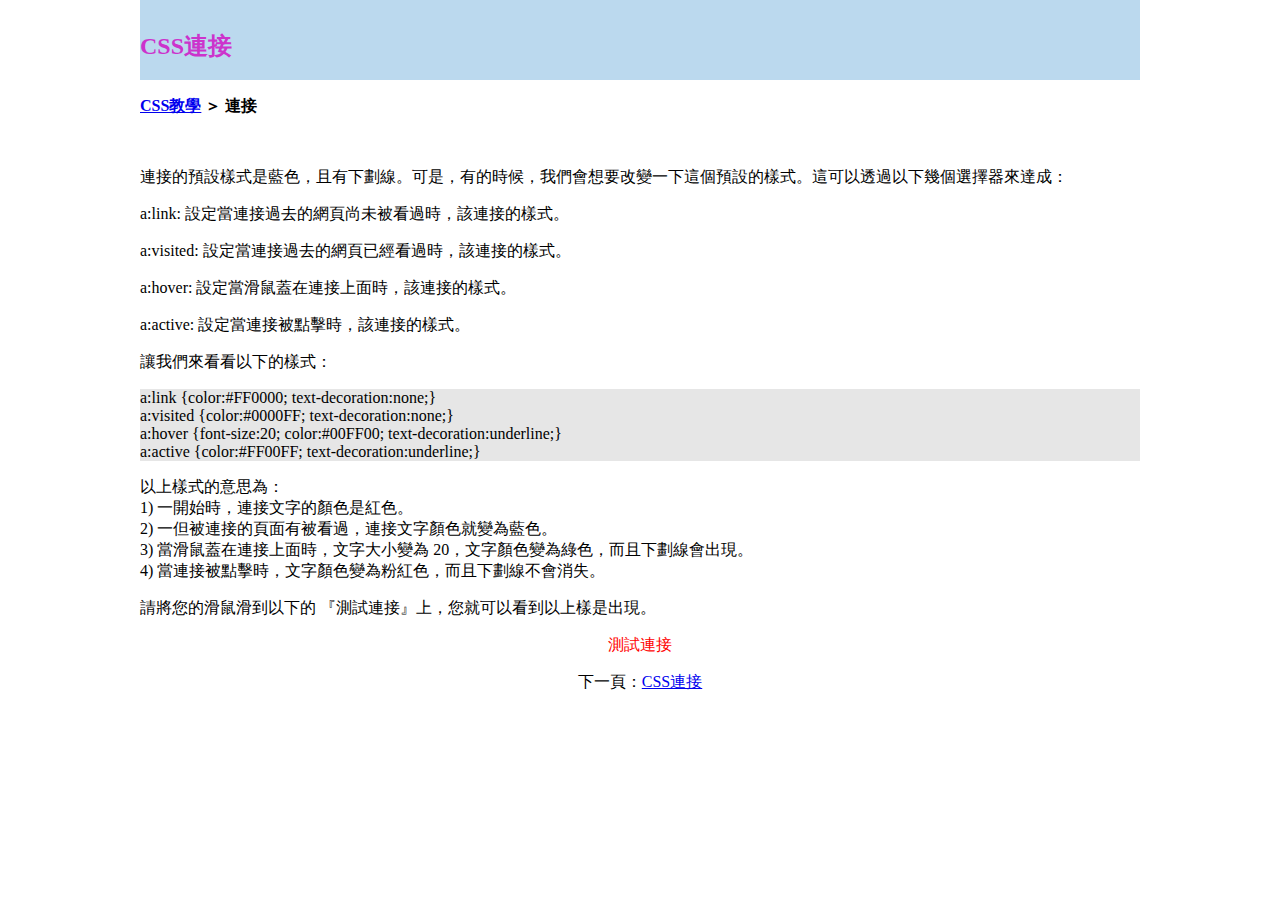
==== link.html @ cee795ce "HW1" ====
<!DOCTYPE html>
<html lang="en">
<head>
	<meta charset="UTF-8">
	<title>Link</title>
	<link rel="stylesheet" type="text/css" href="hw1.css">
</head>
<body>
	<div id="wrapper">
		<div id="index">
			<h2>CSS連接</h2>
		</div>
		<div id="maincontent">
			<p style="font-weight: bold;"><a href="http://www.1keydata.com/css-tutorial/tw/" >CSS教學</a> ＞ 連接</p>
			<br/>
			<p>連接的預設樣式是藍色，且有下劃線。可是，有的時候，我們會想要改變一下這個預設的樣式。這可以透過以下幾個選擇器來達成：</p>
			<p>a:link: 設定當連接過去的網頁尚未被看過時，該連接的樣式。</p>
			<p>a:visited: 設定當連接過去的網頁已經看過時，該連接的樣式。</p>
			<p>a:hover: 設定當滑鼠蓋在連接上面時，該連接的樣式。</p>
			<p>a:active: 設定當連接被點擊時，該連接的樣式。</p>
			<p>讓我們來看看以下的樣式：</p>
			<p style="background-color: #E6E6E6;">
				a:link {color:#FF0000; text-decoration:none;} <br/>
				a:visited {color:#0000FF; text-decoration:none;} <br/>
				a:hover {font-size:20; color:#00FF00; text-decoration:underline;} <br/>
				a:active {color:#FF00FF; text-decoration:underline;}
			</p>
			<p>以上樣式的意思為： <br/>
			1) 一開始時，連接文字的顏色是紅色。 <br/>
			2) 一但被連接的頁面有被看過，連接文字顏色就變為藍色。 <br/>
			3) 當滑鼠蓋在連接上面時，文字大小變為 20，文字顏色變為綠色，而且下劃線會出現。 <br/>
			4) 當連接被點擊時，文字顏色變為粉紅色，而且下劃線不會消失。</p>
			<p>請將您的滑鼠滑到以下的 『測試連接』上，您就可以看到以上樣是出現。</p>
			<p align="center"><a class="lsty" href="http://www.1keydata.com/css-tutorial/tw/sample.php">測試連接</a></p>
			<p align="center">下一頁：<a href="http://www.1keydata.com/css-tutorial/tw/link.php">CSS連接</a></p>
			<br/>
			<br/>
		</div>
	</div>

</body>
</html>
---- hw1.css ----
body {
	text-align: center;
	margin: 0;
	padding: 0;
	border: 0;
}
h2 {
	font-weight: bold;
}
div#wrapper {
	margin: 0 auto;
	padding: 0;
	border: 0;
	width: 1000px;
	text-align: left;
}
div#index {
	margin: 0px;
	padding-top: 10px;
	width: 1000px;
	height: 70px;
	background-color: #BBD9EE;
	color: #CC33CC;
}
div#maincontent{
	float: left;
	margin: 0;
	padding: 0;
	border: 0;
	width: 1000px;
}
table {
	border: 1px solid black;
	border-collapse: collapse;
	width: 1000px;
}
table#tvariant{
	border: 0px;
	width: 1000px;
	background-color: #E6E6E6;
}
p {
	width: 1000px;
}
a:link.lsty {color:#FF0000; text-decoration:none;}
a:visited.lsty {color:#0000FF; text-decoration:none;}
a:hover.lsty {font-size:20px; color:#00FF00; text-decoration:underline;}
a:active.lsty {color:#FF00FF; text-decoration:underline;}

.table1 { 
  border: 0; 
  font-family: arial; 
  font-size:14px; 
  width: 100px;
} 
.table1th { 
  background-color:yellow; 
} 
.table1td { 
  border-bottom:1 solid #000000; 
} 
.fail { 
  color:#FF0000; 
}

.table2 { 
  border:0; 
  border-collpase:collpase; 
  width:200px; 
} 
.table2tr { 
  border-bottom:1px solid #000; 
}

.div1 { 
  background-color:#FF00FF; 
  width:500px; 
  height:60px; 
}
.p1 { 
  position:relative; 
  top:10px; 
  left:50px; 
}

#redblock { 
  z-index: 1; 
  position: 
  absolute; 
  width:80px; 
  height:100px; 
  top:20px; 
  left:20px; 
  border: 1px solid #FFF; 
  background-color: #FF0000; 
} 

#pinkblock { 
  z-index: 2; 
  position: absolute; 
  width:100px; 
  height:80px; 
  top:50px; 
  left:50px; 
  border: 1px solid #FFF; 
  background-color: #FF00FF; 
}
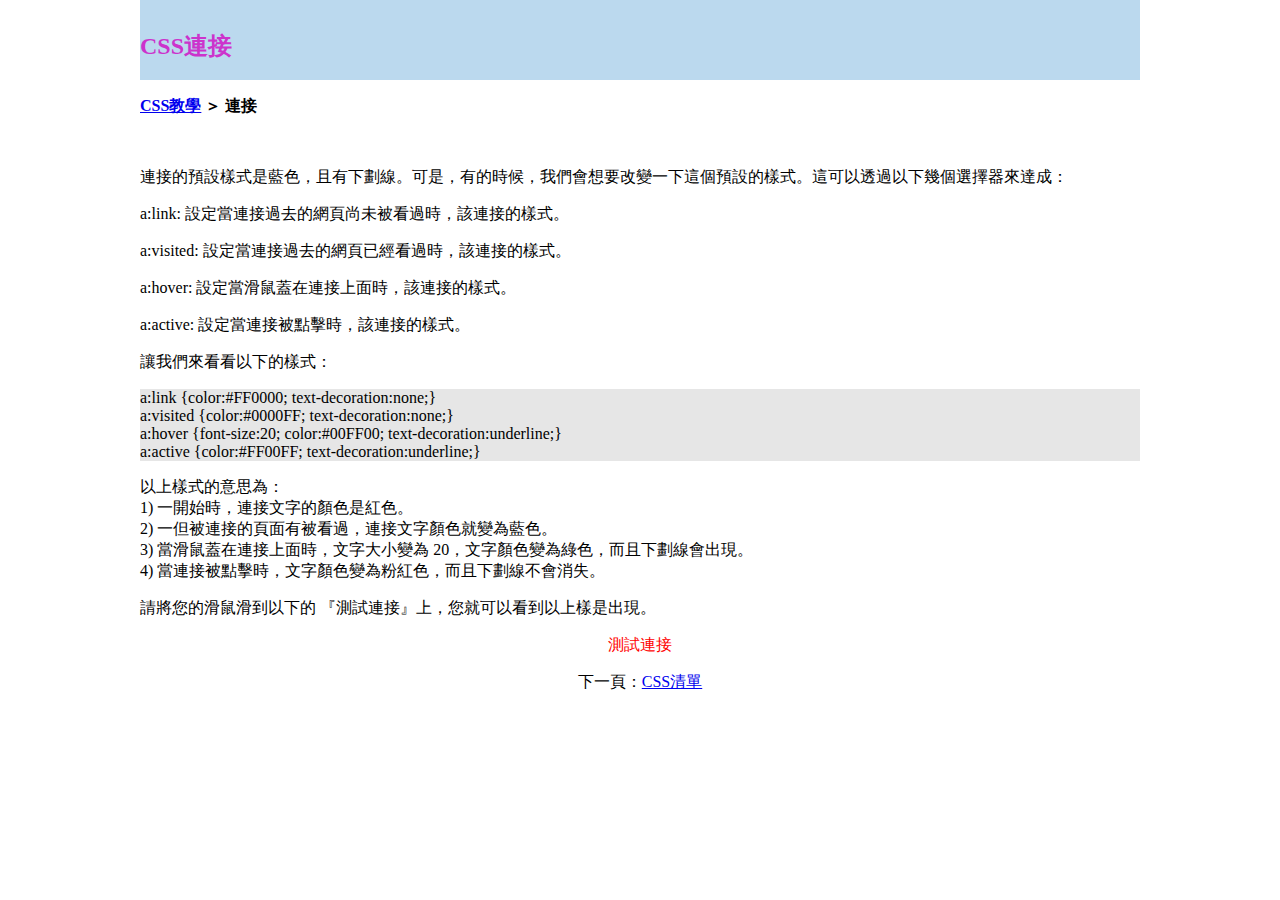
==== commit 5c8b1d29: "Added files via upload" ====
--- a/link.html
+++ b/link.html
@@ -32,7 +32,7 @@
 			4) 當連接被點擊時，文字顏色變為粉紅色，而且下劃線不會消失。</p>
 			<p>請將您的滑鼠滑到以下的 『測試連接』上，您就可以看到以上樣是出現。</p>
 			<p align="center"><a class="lsty" href="http://www.1keydata.com/css-tutorial/tw/sample.php">測試連接</a></p>
-			<p align="center">下一頁：<a href="http://www.1keydata.com/css-tutorial/tw/link.php">CSS連接</a></p>
+			<p align="center">下一頁：<a href="list.html">CSS清單</a></p>
 			<br/>
 			<br/>
 		</div>
